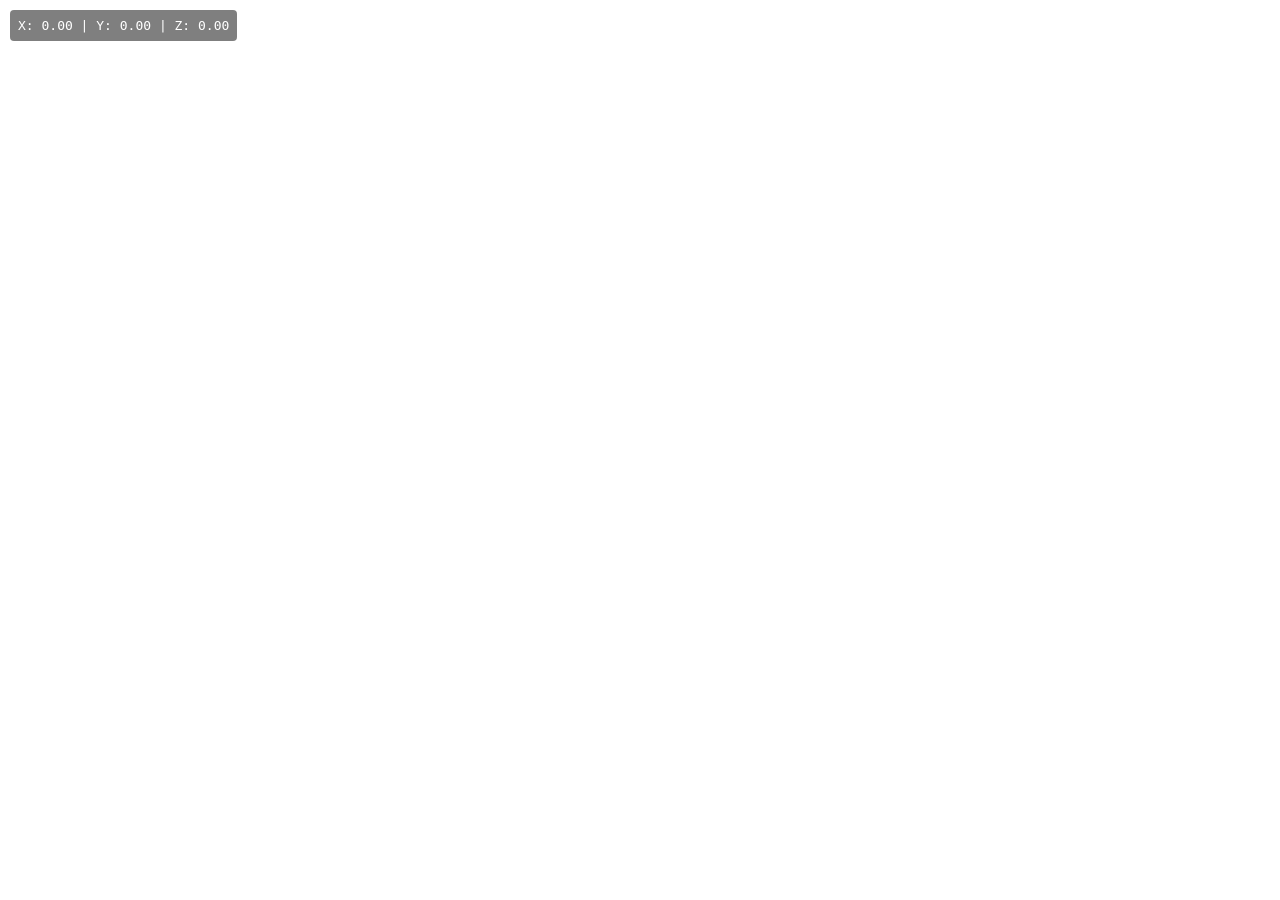
==== index.html @ 0ec14b9a "first commit" ====
<!DOCTYPE html>
<html lang="en">
  <head>
    <meta charset="UTF-8" />
    <meta name="viewport" content="width=device-width, initial-scale=1.0" />
    <title>RobaGol</title>
    <link rel="stylesheet" href="style.css">
  </head>
  <body class="p-0 m-0 w-100 h-100">
    <div id="coordinates">X: 0.00 | Y: 0.00 | Z: 0.00</div>
    <script type="module" src="/src/main.js"></script>
  </body>
</html>
---- style.css ----
@import "tailwindcss";

#coordinates {
    position: absolute;
    /* Posiciona sobre el canvas */
    top: 10px;
    left: 10px;
    color: white;
    /* Color claro para ser visible */
    background-color: rgba(0, 0, 0, 0.5);
    /* Fondo semitransparente */
    padding: 8px;
    font-family: monospace;
    z-index: 100;
    /* Asegura que esté por encima del canvas */
    border-radius: 4px;
}
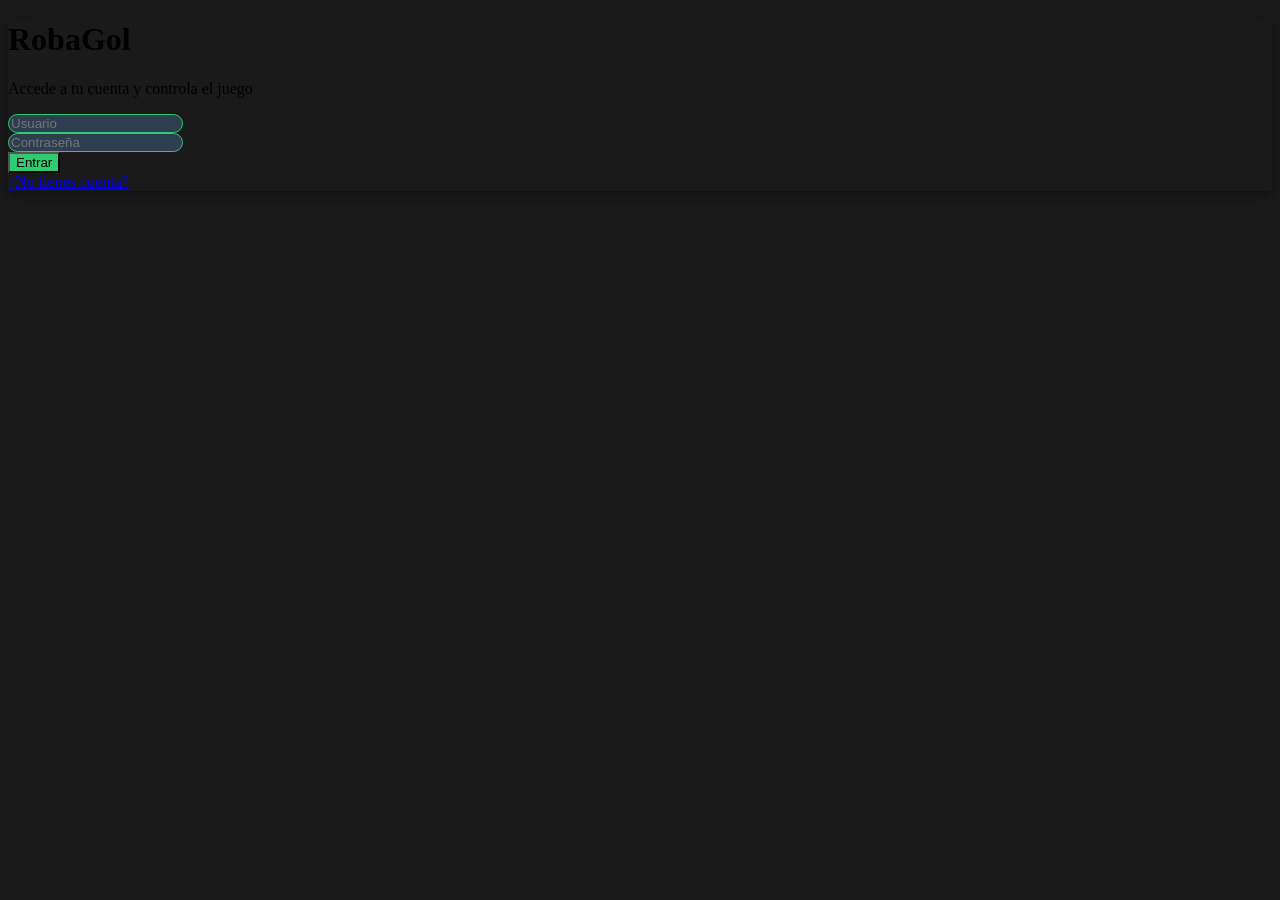
==== commit 7cec365f: "Menus funcionales" ====
--- a/index.html
+++ b/index.html
@@ -1,13 +1,41 @@
 <!DOCTYPE html>
-<html lang="en">
-  <head>
-    <meta charset="UTF-8" />
-    <meta name="viewport" content="width=device-width, initial-scale=1.0" />
-    <title>RobaGol</title>
-    <link rel="stylesheet" href="style.css">
-  </head>
-  <body class="p-0 m-0 w-100 h-100">
-    <div id="coordinates">X: 0.00 | Y: 0.00 | Z: 0.00</div>
-    <script type="module" src="/src/main.js"></script>
-  </body>
-</html>
+<html lang="es">
+
+<head>
+  <meta charset="UTF-8">
+  <meta name="viewport" content="width=device-width, initial-scale=1.0">
+  <title>RobaGol</title>
+  <link rel="stylesheet" href="style.css">
+</head>
+
+<body class="flex items-center justify-center min-h-screen">
+  <div class="w-full max-w-sm p-8 bg-gray-900 rounded-xl shadow-lg" style="box-shadow: var(--shadow-base)">
+    <div class="text-center mb-6">
+      <h1 class="text-3xl font-bold text-white mb-2">RobaGol</h1>
+      <p class="text-green-400">Accede a tu cuenta y controla el juego</p>
+    </div>
+
+    <form onsubmit="login(event)" class="space-y-4">
+      <div>
+        <input type="text" placeholder="Usuario" class="input-field" required>
+      </div>
+      <div>
+        <input type="password" placeholder="Contraseña" class="input-field" required>
+      </div>
+      <button type="submit" class="btn-primary w-full mt-2">Entrar</button>
+    </form>
+
+    <div class="mt-6 text-center">
+      <a href="src/modules/menus/register.html" class="text-green-400 hover:text-green-500 transition-colors">¿No tienes
+        cuenta?</a>
+    </div>
+  </div>
+  <script>
+    const login = (event) => {
+      event.preventDefault();
+      window.location.href = "src/modules/menus/menu.html";
+    }
+  </script>
+</body>
+
+</html>
--- a/style.css
+++ b/style.css
@@ -14,4 +14,37 @@
     z-index: 100;
     /* Asegura que esté por encima del canvas */
     border-radius: 4px;
+}
+
+:root {
+    --color-primary: #2ecc71;
+    /* verde principal */
+    --color-primary-dark: #27ae60;
+    --color-bg: #1a1a1a;
+    /* fondo oscuro */
+    --color-input-bg: #2c3e50;
+    --radius-base: 0.75rem;
+    /* border-radius base */
+    --shadow-base: 0 4px 12px rgba(0, 0, 0, 0.4);
+}
+
+.btn-primary {
+    @apply text-white font-bold py-2 px-4 rounded;
+    background-color: var(--color-primary);
+    transition: background-color 0.3s;
+}
+
+.btn-primary:hover {
+    background-color: var(--color-primary-dark);
+}
+
+.input-field {
+    @apply w-full p-3 rounded text-white focus:outline-none focus:ring-2;
+    background-color: var(--color-input-bg);
+    border-radius: var(--radius-base);
+    border: 1px solid var(--color-primary);
+}
+
+body {
+    background-color: var(--color-bg);
 }
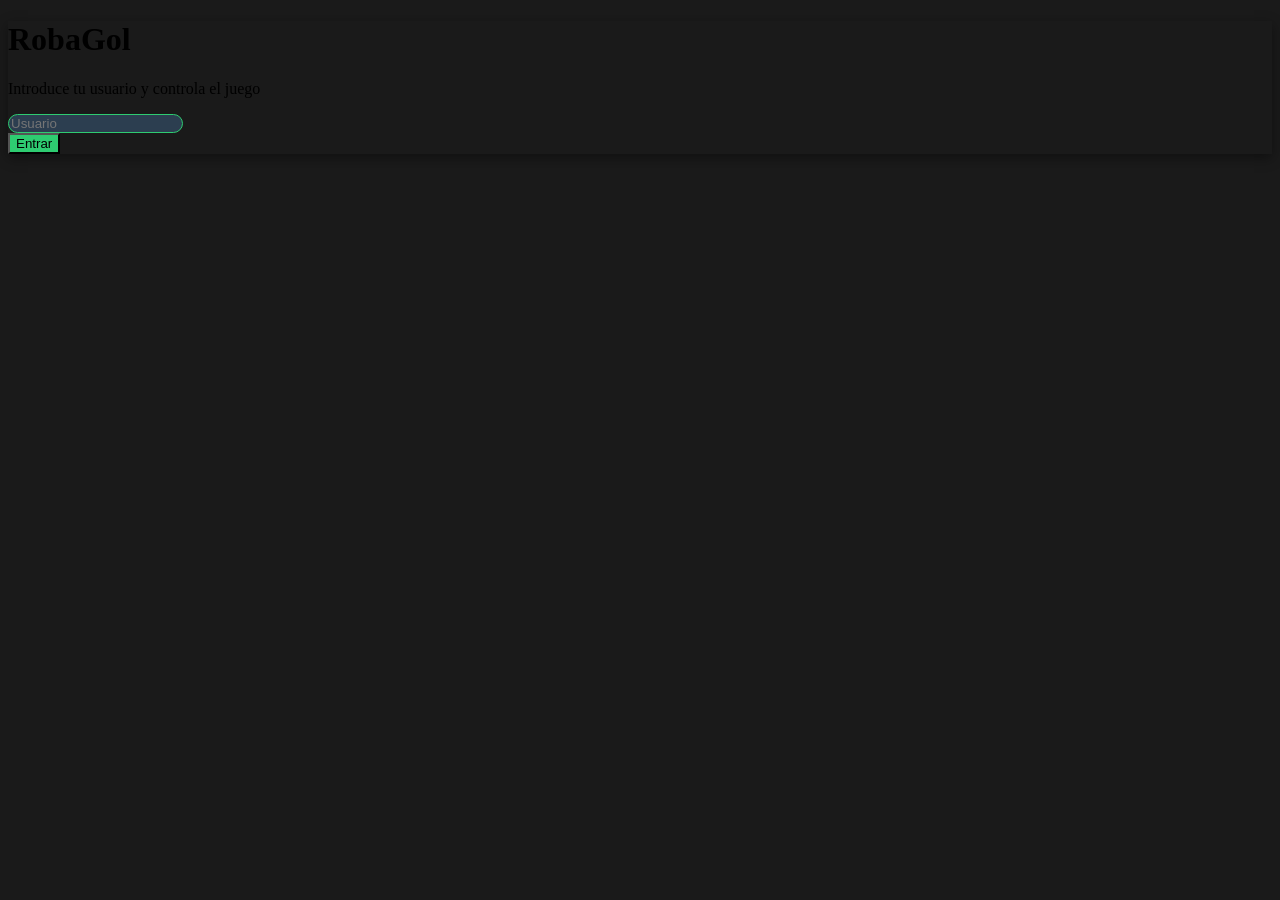
==== commit 6f80ffca: "Intento (no jalo el multi jajajaj)" ====
--- a/index.html
+++ b/index.html
@@ -12,27 +12,21 @@
   <div class="w-full max-w-sm p-8 bg-gray-900 rounded-xl shadow-lg" style="box-shadow: var(--shadow-base)">
     <div class="text-center mb-6">
       <h1 class="text-3xl font-bold text-white mb-2">RobaGol</h1>
-      <p class="text-green-400">Accede a tu cuenta y controla el juego</p>
+      <p class="text-green-400">Introduce tu usuario y controla el juego</p>
     </div>
 
     <form onsubmit="login(event)" class="space-y-4">
       <div>
         <input type="text" placeholder="Usuario" class="input-field" required>
       </div>
-      <div>
-        <input type="password" placeholder="Contraseña" class="input-field" required>
-      </div>
       <button type="submit" class="btn-primary w-full mt-2">Entrar</button>
     </form>
-
-    <div class="mt-6 text-center">
-      <a href="src/modules/menus/register.html" class="text-green-400 hover:text-green-500 transition-colors">¿No tienes
-        cuenta?</a>
-    </div>
   </div>
   <script>
     const login = (event) => {
       event.preventDefault();
+      const username = event.target.querySelector('input[type="text"]').value;
+      localStorage.setItem('username', username);
       window.location.href = "src/modules/menus/menu.html";
     }
   </script>
